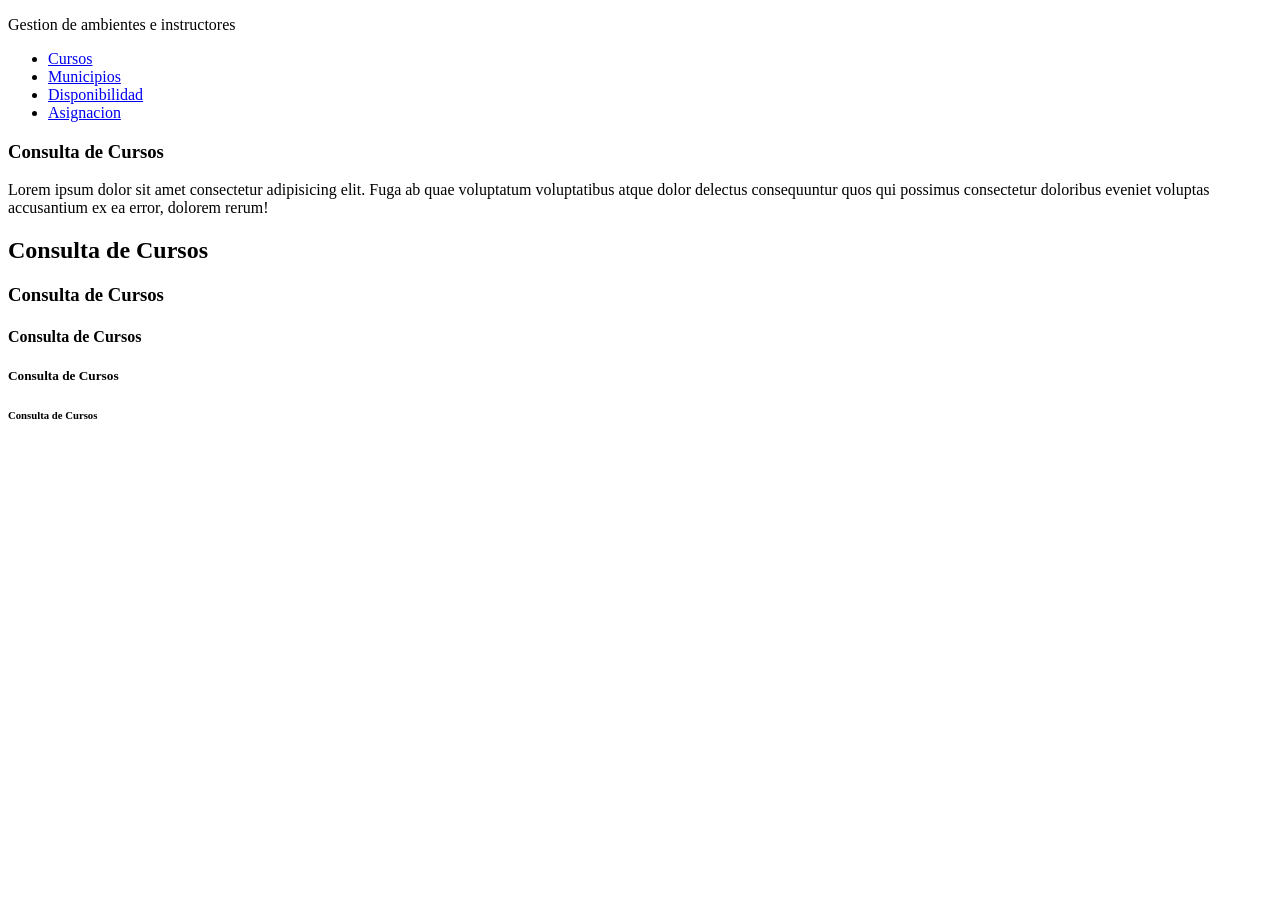
==== frontend/src/views/es/index.html @ 953240fe "reasignacion carpetas" ====
<!DOCTYPE html>
<html lang="es">
    <head>
        <meta charset="UFT-8"></meta>
        <meta name="viewport" content="width=device-width, initial-scale=1.0">
        <title>Consultas de cursos | Gestion de ambientes</title>
    </head>
    <body>
        <header>
            <p>Gestion de ambientes e instructores</p>
            <nav aria-label="Menu principal">
                <ul>
                    <li><a href="#">Cursos</a></li>
                    <li><a href="#">Municipios</a></li>
                    <li><a href="#">Disponibilidad</a></li>
                    <li><a href="/es/asignacion.html">Asignacion</a></li>
                </ul>
            </nav>
        </header>
        <main>
            <section>
                <article>
                    <h1>Consulta de Cursos</h1>
                    <p>
                        Lorem ipsum dolor sit amet consectetur adipisicing elit. Fuga ab quae voluptatum voluptatibus atque dolor delectus consequuntur quos qui possimus consectetur doloribus eveniet voluptas accusantium ex ea error, dolorem rerum!
                    </p>
                </article>
            </section>
            <h2>Consulta de Cursos</h2>
            <h3>Consulta de Cursos</h3>
            <h4>Consulta de Cursos</h4>
            <h5>Consulta de Cursos</h5>
            <h6>Consulta de Cursos</h6>
        </main>
        <aside></aside>
        <footer></footer>
    </body>
</html>
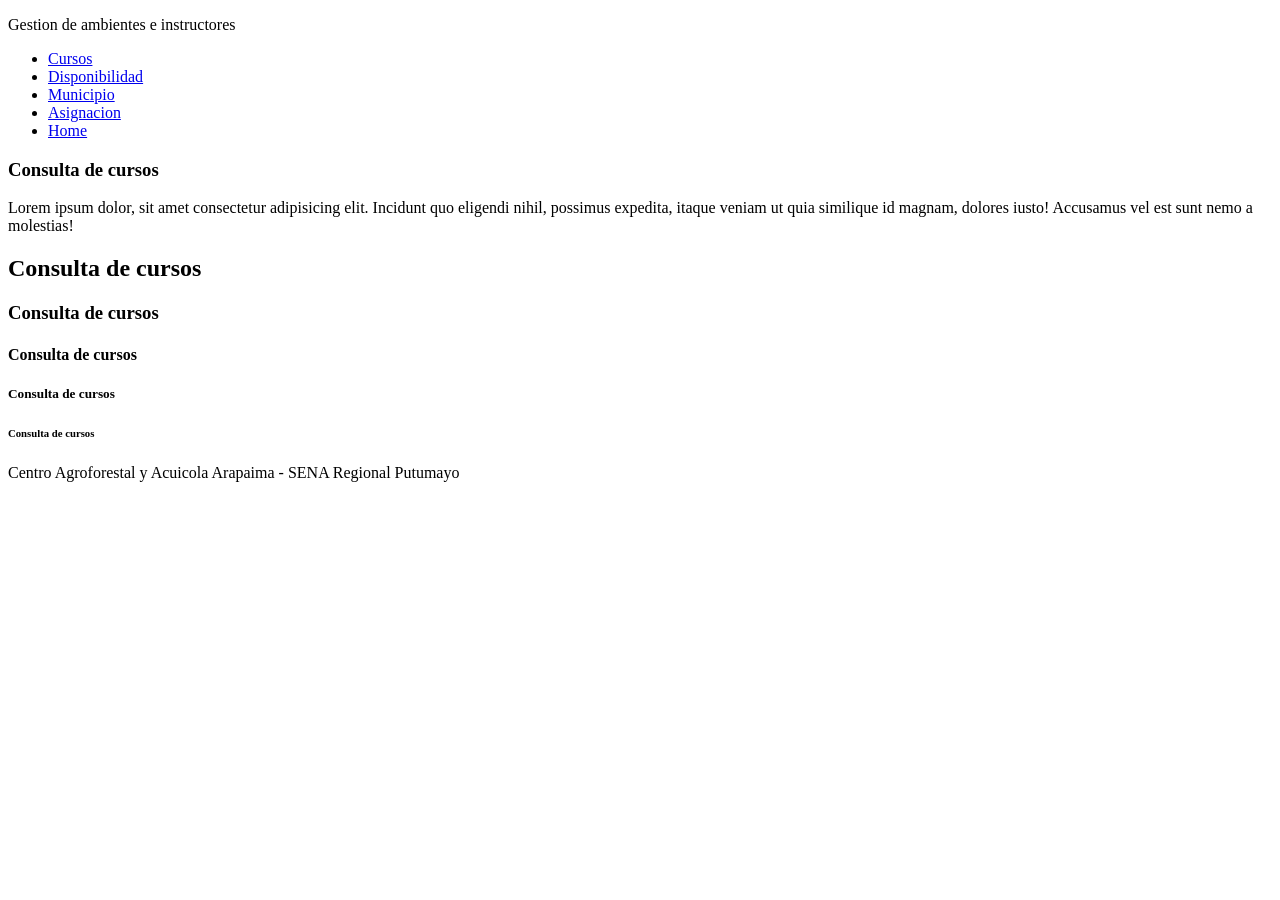
==== commit e862cd85: "cambios" ====
--- a/frontend/src/views/es/index.html
+++ b/frontend/src/views/es/index.html
@@ -1,38 +1,53 @@
 <!DOCTYPE html>
 <html lang="es">
-    <head>
-        <meta charset="UFT-8"></meta>
-        <meta name="viewport" content="width=device-width, initial-scale=1.0">
-        <title>Consultas de cursos | Gestion de ambientes</title>
-    </head>
-    <body>
-        <header>
-            <p>Gestion de ambientes e instructores</p>
-            <nav aria-label="Menu principal">
-                <ul>
-                    <li><a href="#">Cursos</a></li>
-                    <li><a href="#">Municipios</a></li>
-                    <li><a href="#">Disponibilidad</a></li>
-                    <li><a href="/es/asignacion.html">Asignacion</a></li>
-                </ul>
-            </nav>
-        </header>
-        <main>
-            <section>
-                <article>
-                    <h1>Consulta de Cursos</h1>
-                    <p>
-                        Lorem ipsum dolor sit amet consectetur adipisicing elit. Fuga ab quae voluptatum voluptatibus atque dolor delectus consequuntur quos qui possimus consectetur doloribus eveniet voluptas accusantium ex ea error, dolorem rerum!
-                    </p>
-                </article>
-            </section>
-            <h2>Consulta de Cursos</h2>
-            <h3>Consulta de Cursos</h3>
-            <h4>Consulta de Cursos</h4>
-            <h5>Consulta de Cursos</h5>
-            <h6>Consulta de Cursos</h6>
-        </main>
-        <aside></aside>
-        <footer></footer>
-    </body>
-</html>+
+<head>
+    <meta charset="UTF-8">
+    <meta name="viewport" content="width=device-width, initial-scale=1.0">
+    <title>Consulta de cursos | Gestion de ambientes</title>
+    <link rel="stylesheet" href="../componentes/estilos/variables.css">
+</head>
+
+<body>
+   <header>
+    <p>Gestion de ambientes e instructores</p>
+    <nav aria-LabeL="Menu pricipal">
+        <ul>
+            <li><a href="#">Cursos</a></li>
+            <li><a href="#">Disponibilidad</a></li>
+            <li><a href="#">Municipio</a></li>
+            <li><a href="es/asignacion.html">Asignacion</a></li>
+            <li><a href="#">Home</a></li>
+        </ul>
+    </nav>
+   </header>
+   <main>
+     <section aria-labelleadby="titulo-filtros">
+        <article>
+            <h1 id="titulo-cursos">Consulta de cursos</h1>
+         <p>
+            Lorem ipsum dolor, sit amet consectetur adipisicing elit. Incidunt quo eligendi nihil, possimus expedita, itaque veniam ut quia similique id magnam, dolores iusto! Accusamus vel est sunt nemo a molestias!
+         </p>
+        </article>
+    </section>
+     <h2 class="p">Consulta de cursos</h2>
+     <h3 value="10">Consulta de cursos</h3>
+     <h4>Consulta de cursos</h4>
+     <h5>Consulta de cursos</h5>
+     <h6>Consulta de cursos</h6>
+     
+   </main>
+   <aside></aside>
+   <footer>
+    <p>Centro Agroforestal y Acuicola Arapaima - SENA Regional Putumayo</p>
+   </footer>
+   <!-- <style>
+    h1{ color: red; }
+    p{ color: blue; }
+    #titulo-cursos{ color: green; }
+    .p { color: yellow; }
+   </style> -->
+
+</body>
+
+</html
